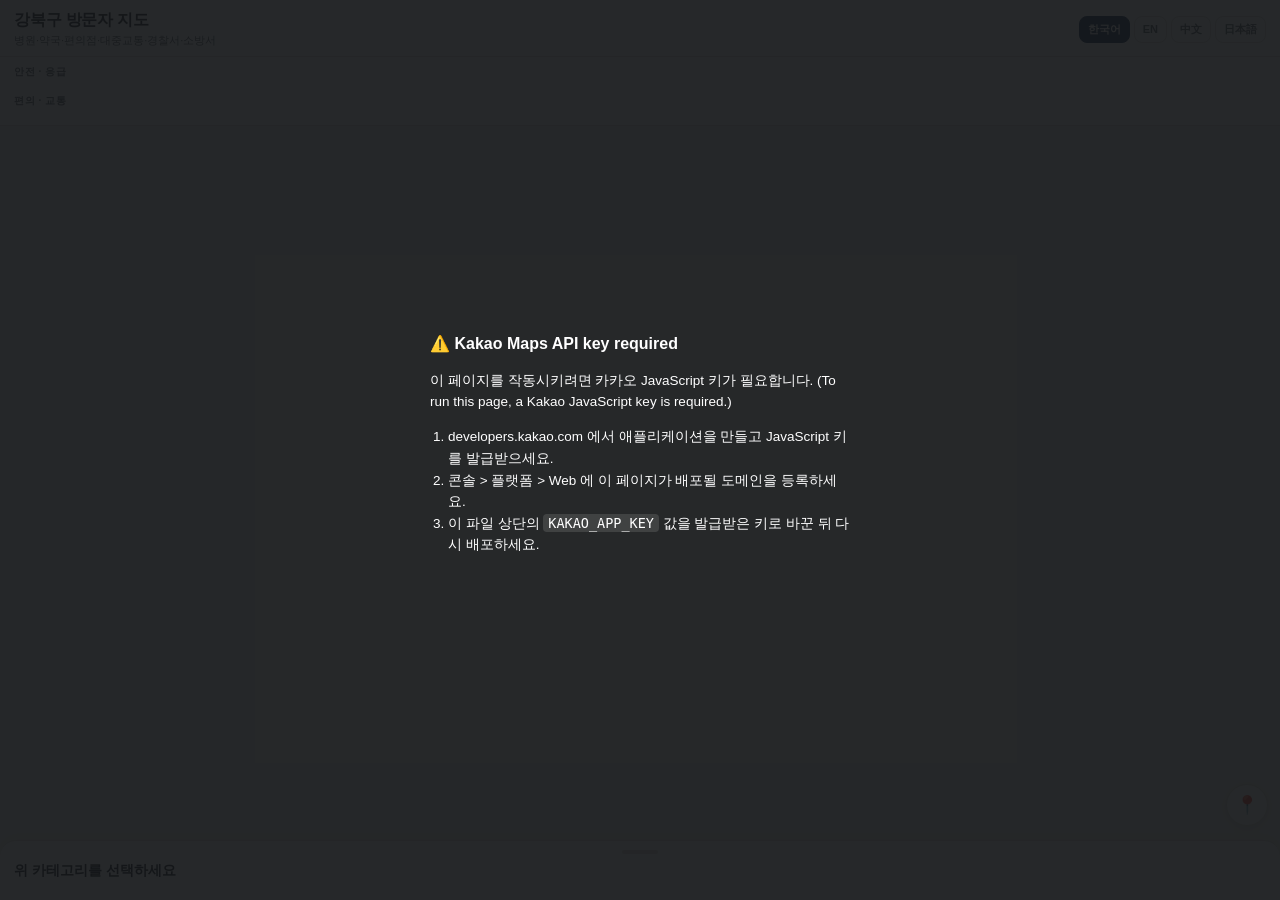
==== index.html @ 91426d48 "Add files via upload" ====
<!DOCTYPE html>
<html lang="ko">
<head>
<meta charset="UTF-8" />
<meta name="viewport" content="width=device-width, initial-scale=1.0, maximum-scale=1.0, user-scalable=no" />
<title>Gangbuk-gu Visitor Map</title>

<!--
  =====================================================================
  설정 방법 (SETUP)
  1) 카카오 개발자(https://developers.kakao.com) 에서 앱 생성 후
     "JavaScript 키"를 발급받는다.
  2) 카카오 개발자 콘솔 > 내 애플리케이션 > 플랫폼 > Web 에
     실제로 배포할 도메인(예: https://yourname.github.io)을 등록한다.
     (등록 안 하면 지도가 뜨지 않음. localhost 테스트는 보통 자동 허용됨)
  3) 아래 KAKAO_APP_KEY 값을 발급받은 키로 교체한다.
  4) 이 파일을 GitHub Pages / Netlify / Vercel 같은 정적 호스팅에 올리고
     그 URL을 QR코드로 만들면 끝. 별도 서버(백엔드) 필요 없음.
  =====================================================================
-->
<script>
  const KAKAO_APP_KEY = "dabadca959ace60f5847cfd6878e98bd";
</script>

<style>
  :root{
    --bg: #F8F6F1;
    --ink: #1B1F23;
    --ink-soft: #5B6168;
    --line: #E3DFD5;
    --card: #FFFFFF;
    --accent: #1D3557;
    --safety-bg: #FBEEEE;
    --conv-bg: #EEF3F8;

    --c-hospital: #E63946;
    --c-pharmacy: #2A9D8F;
    --c-police: #1D3557;
    --c-fire: #FF6B35;
    --c-convenience: #F4A300;
    --c-subway: #0EA5E9;
    --c-bus: #7C5CBF;
  }
  *{box-sizing:border-box;}
  html,body{
    height:100%; margin:0; padding:0;
    font-family: -apple-system, BlinkMacSystemFont, "Segoe UI", "Noto Sans KR", "Noto Sans SC", "Noto Sans JP", Roboto, sans-serif;
    background:var(--bg); color:var(--ink);
    -webkit-tap-highlight-color: transparent;
  }
  #app{ display:flex; flex-direction:column; height:100vh; height:100dvh; overflow:hidden; }

  /* ---- App bar ---- */
  header{
    flex:0 0 auto;
    padding: 10px 14px 8px;
    background: var(--card);
    border-bottom: 1px solid var(--line);
  }
  .titlebar{ display:flex; align-items:center; justify-content:space-between; gap:10px; }
  .titlebar h1{ font-size:16px; margin:0; font-weight:700; letter-spacing:-0.2px; }
  .titlebar .sub{ font-size:11px; color:var(--ink-soft); margin-top:2px; }
  .langs{ display:flex; gap:4px; flex:0 0 auto; }
  .langs button{
    border:1px solid var(--line); background:var(--card); color:var(--ink-soft);
    font-size:11px; font-weight:600; padding:5px 8px; border-radius:8px; cursor:pointer;
  }
  .langs button.active{ background:var(--accent); border-color:var(--accent); color:#fff; }

  /* ---- Category chips ---- */
  .chipzone{ flex:0 0 auto; background:var(--card); padding:8px 0 10px; border-bottom:1px solid var(--line); }
  .chipgroup{ padding: 0 14px; }
  .chipgroup + .chipgroup{ margin-top:8px; }
  .chipgroup .eyebrow{
    font-size:10px; font-weight:700; text-transform:uppercase; letter-spacing:0.06em;
    color:var(--ink-soft); margin-bottom:5px;
  }
  .chiprow{ display:flex; gap:7px; overflow-x:auto; padding-bottom:2px; scrollbar-width:none; }
  .chiprow::-webkit-scrollbar{ display:none; }
  .chip{
    flex:0 0 auto; display:flex; align-items:center; gap:6px;
    border:1.5px solid var(--line); background:var(--card);
    padding:7px 12px; border-radius:999px; font-size:12.5px; font-weight:600;
    color:var(--ink); cursor:pointer; white-space:nowrap;
  }
  .chip .dot{ width:9px; height:9px; border-radius:50%; flex:0 0 auto; }
  .chip.active{ color:#fff; border-color:transparent; }

  /* ---- Map ---- */
  #mapwrap{ position:relative; flex:1 1 auto; min-height:0; }
  #map{ width:100%; height:100%; }

  #locateBtn{
    position:absolute; right:12px; bottom:14px;
    width:42px; height:42px; border-radius:50%;
    background:var(--card); border:1px solid var(--line);
    box-shadow:0 2px 8px rgba(0,0,0,0.12);
    display:flex; align-items:center; justify-content:center;
    font-size:18px; cursor:pointer; z-index:5;
  }

  .pin{
    width:30px; height:30px; border-radius:50% 50% 50% 0;
    transform: rotate(-45deg);
    border:2px solid #fff; box-shadow:0 1px 4px rgba(0,0,0,0.35);
    display:flex; align-items:center; justify-content:center;
  }
  .pin span{ transform: rotate(45deg); font-size:14px; }
  .pin.me{ border-radius:50%; transform:none; background:#1D3557; }

  /* ---- Bottom sheet ---- */
  #sheet{
    flex:0 0 auto; background:var(--card); border-top:1px solid var(--line);
    border-radius:16px 16px 0 0; box-shadow:0 -4px 14px rgba(0,0,0,0.06);
    transition: max-height .22s ease; max-height:120px; display:flex; flex-direction:column; z-index:4;
  }
  #sheet.expanded{ max-height:46vh; }
  .sheet-handle{ padding:9px 14px 6px; cursor:pointer; flex:0 0 auto; }
  .sheet-handle .bar{ width:36px; height:4px; background:var(--line); border-radius:99px; margin:0 auto 8px; }
  .sheet-handle .row{ display:flex; align-items:center; justify-content:space-between; }
  .sheet-handle .name{ font-size:14px; font-weight:700; display:flex; align-items:center; gap:7px; }
  .sheet-handle .count{ font-size:12px; color:var(--ink-soft); }
  #list{ overflow-y:auto; padding: 0 10px 14px; flex:1 1 auto; }
  .place{
    display:flex; align-items:flex-start; gap:10px;
    padding:10px 8px; border-bottom:1px solid var(--line);
  }
  .place:last-child{ border-bottom:none; }
  .place.flash{ background:#FFF7E0; }
  .place .badge{
    width:30px; height:30px; border-radius:50%; flex:0 0 auto;
    display:flex; align-items:center; justify-content:center; font-size:14px; color:#fff;
  }
  .place .info{ flex:1 1 auto; min-width:0; }
  .place .pname{ font-size:13.5px; font-weight:700; margin:0 0 2px; }
  .place .paddr{ font-size:11.5px; color:var(--ink-soft); margin:0 0 6px; line-height:1.3; }
  .place .actions{ display:flex; gap:6px; flex-wrap:wrap; }
  .place .actions a{
    font-size:11px; font-weight:700; text-decoration:none;
    border:1px solid var(--line); border-radius:8px; padding:4px 8px; color:var(--ink);
  }
  .place .dist{ font-size:11px; color:var(--ink-soft); flex:0 0 auto; white-space:nowrap; padding-top:2px; }
  .empty{ text-align:center; color:var(--ink-soft); font-size:12.5px; padding:24px 10px; }

  /* ---- Setup overlay (shown only if API key missing) ---- */
  #setup{
    position:fixed; inset:0; background:rgba(20,22,24,0.92); color:#fff;
    z-index:50; display:flex; align-items:center; justify-content:center; padding:24px;
  }
  #setup .box{ max-width:420px; font-size:13.5px; line-height:1.6; }
  #setup h2{ font-size:16px; margin:0 0 10px; }
  #setup code{ background:rgba(255,255,255,0.12); padding:1px 5px; border-radius:4px; }
  #setup ol{ padding-left:18px; }
</style>
</head>
<body>

<div id="app">

  <header>
    <div class="titlebar">
      <div>
        <h1 data-i18n="appTitle">강북구 방문자 지도</h1>
        <div class="sub" data-i18n="appSubtitle">병원·약국·편의점·대중교통·경찰서·소방서</div>
      </div>
      <div class="langs">
        <button data-lang="ko" class="active">한국어</button>
        <button data-lang="en">EN</button>
        <button data-lang="zh">中文</button>
        <button data-lang="ja">日本語</button>
      </div>
    </div>
  </header>

  <div class="chipzone">
    <div class="chipgroup">
      <div class="eyebrow" data-i18n="groupSafety">안전 · 응급</div>
      <div class="chiprow" id="chips-safety"></div>
    </div>
    <div class="chipgroup">
      <div class="eyebrow" data-i18n="groupConvenience">편의 · 교통</div>
      <div class="chiprow" id="chips-conv"></div>
    </div>
  </div>

  <div id="mapwrap">
    <div id="map"></div>
    <div id="locateBtn" title="my location">📍</div>
  </div>

  <div id="sheet">
    <div class="sheet-handle" id="sheetHandle">
      <div class="bar"></div>
      <div class="row">
        <div class="name" id="sheetTitle">
          <span data-i18n="pickCategory">위 카테고리를 선택하세요</span>
        </div>
        <div class="count" id="sheetCount"></div>
      </div>
    </div>
    <div id="list"></div>
  </div>

</div>

<div id="setup" style="display:none;">
  <div class="box">
    <h2>⚠️ Kakao Maps API key required</h2>
    <p>이 페이지를 작동시키려면 카카오 JavaScript 키가 필요합니다. (To run this page, a Kakao JavaScript key is required.)</p>
    <ol>
      <li>developers.kakao.com 에서 애플리케이션을 만들고 JavaScript 키를 발급받으세요.</li>
      <li>콘솔 &gt; 플랫폼 &gt; Web 에 이 페이지가 배포될 도메인을 등록하세요.</li>
      <li>이 파일 상단의 <code>KAKAO_APP_KEY</code> 값을 발급받은 키로 바꾼 뒤 다시 배포하세요.</li>
    </ol>
  </div>
</div>

<script>
/* =========================================================
   1. 다국어 텍스트
   ========================================================= */
const I18N = {
  ko: {
    appTitle: "강북구 방문자 지도",
    appSubtitle: "병원·약국·편의점·대중교통·경찰서·소방서",
    groupSafety: "안전 · 응급",
    groupConvenience: "편의 · 교통",
    pickCategory: "위 카테고리를 선택하세요",
    noResults: "주변 1.5km 내 검색 결과가 없습니다",
    call: "전화", directions: "길찾기",
    cat_hospital: "병원", cat_pharmacy: "약국", cat_police: "경찰서",
    cat_fire: "소방서", cat_convenience: "편의점", cat_subway: "지하철역", cat_bus: "버스정류장",
    resultsFor: (n)=>`${n} · 가까운 순`,
  },
  en: {
    appTitle: "Gangbuk-gu Visitor Map",
    appSubtitle: "Hospitals · Pharmacies · Convenience · Transit · Police · Fire",
    groupSafety: "Safety & Emergency",
    groupConvenience: "Convenience & Transit",
    pickCategory: "Choose a category above",
    noResults: "No results within 1.5km",
    call: "Call", directions: "Directions",
    cat_hospital: "Hospital", cat_pharmacy: "Pharmacy", cat_police: "Police",
    cat_fire: "Fire Station", cat_convenience: "Convenience Store", cat_subway: "Subway Station", cat_bus: "Bus Stop",
    resultsFor: (n)=>`${n} · nearest first`,
  },
  zh: {
    appTitle: "江北区访客地图",
    appSubtitle: "医院·药店·便利店·公共交通·警察局·消防局",
    groupSafety: "安全 · 急救",
    groupConvenience: "便利 · 交通",
    pickCategory: "请选择上方分类",
    noResults: "1.5公里内无搜索结果",
    call: "电话", directions: "路线",
    cat_hospital: "医院", cat_pharmacy: "药店", cat_police: "警察局",
    cat_fire: "消防局", cat_convenience: "便利店", cat_subway: "地铁站", cat_bus: "公交站",
    resultsFor: (n)=>`${n} · 由近到远`,
  },
  ja: {
    appTitle: "江北区(カンブクグ)訪問者マップ",
    appSubtitle: "病院・薬局・コンビニ・公共交通・警察署・消防署",
    groupSafety: "安全・救急",
    groupConvenience: "便利・交通",
    pickCategory: "上のカテゴリーを選んでください",
    noResults: "半径1.5km以内に結果がありません",
    call: "電話", directions: "道順",
    cat_hospital: "病院", cat_pharmacy: "薬局", cat_police: "警察署",
    cat_fire: "消防署", cat_convenience: "コンビニ", cat_subway: "地下鉄駅", cat_bus: "バス停",
    resultsFor: (n)=>`${n} · 近い順`,
  },
};
let currentLang = "ko";

/* =========================================================
   2. 카테고리 정의
   - type "category": 카카오 카테고리 그룹 코드 검색
   - type "keyword"  : 카카오 키워드 검색 (코드가 없는 업종)
   ========================================================= */
const CATEGORIES = [
  { id:"hospital",    group:"safety", type:"category", code:"HP8", color:"var(--c-hospital)",    icon:"🏥", i18n:"cat_hospital" },
  { id:"pharmacy",    group:"safety", type:"category", code:"PM9", color:"var(--c-pharmacy)",    icon:"💊", i18n:"cat_pharmacy" },
  { id:"police",      group:"safety", type:"keyword",  keyword:"파출소", color:"var(--c-police)", icon:"🚓", i18n:"cat_police" },
  { id:"fire",        group:"safety", type:"keyword",  keyword:"소방서", color:"var(--c-fire)",    icon:"🚒", i18n:"cat_fire" },
  { id:"convenience", group:"conv",   type:"category", code:"CS2", color:"var(--c-convenience)", icon:"🏪", i18n:"cat_convenience" },
  { id:"subway",      group:"conv",   type:"category", code:"SW8", color:"var(--c-subway)",      icon:"🚇", i18n:"cat_subway" },
  { id:"bus",         group:"conv",   type:"keyword",  keyword:"버스정류장", color:"var(--c-bus)", icon:"🚌", i18n:"cat_bus" },
];

const SEARCH_RADIUS_M = 1500;
// 강북구청 부근 기본 좌표 (GPS 권한이 없을 때 사용)
const DEFAULT_CENTER = { lat: 37.6397, lng: 127.0256 };

let map, places, geocoder;
let centerLatLng = null;     // 현재 검색 기준 좌표 (kakao.maps.LatLng)
let markers = [];
let activeCategory = null;
let myLocationOverlay = null;

/* =========================================================
   3. 부트스트랩
   ========================================================= */
function checkKeyAndStart(){
  if(!KAKAO_APP_KEY || KAKAO_APP_KEY === "YOUR_KAKAO_JAVASCRIPT_KEY"){
    document.getElementById("setup").style.display = "flex";
    return;
  }
  const script = document.createElement("script");
  script.src = `https://dapi.kakao.com/v2/maps/sdk.js?appkey=${KAKAO_APP_KEY}&libraries=services&autoload=false`;
  script.onload = () => kakao.maps.load(initMap);
  script.onerror = () => {
    document.getElementById("setup").style.display = "flex";
  };
  document.head.appendChild(script);
}

function initMap(){
  const container = document.getElementById("map");
  centerLatLng = new kakao.maps.LatLng(DEFAULT_CENTER.lat, DEFAULT_CENTER.lng);
  map = new kakao.maps.Map(container, { center: centerLatLng, level: 5 });
  places = new kakao.maps.services.Places();

  buildChips();
  applyI18n();

  // GPS 위치를 시도해서 가능하면 그쪽으로 중심 이동
  if(navigator.geolocation){
    navigator.geolocation.getCurrentPosition(
      (pos)=>{
        const ll = new kakao.maps.LatLng(pos.coords.latitude, pos.coords.longitude);
        centerLatLng = ll;
        map.setCenter(ll);
        placeMyLocationMarker(ll);
      },
      ()=>{ /* 권한 거부 시 기본 좌표 유지 */ },
      { enableHighAccuracy:true, timeout:5000 }
    );
  }

  document.getElementById("locateBtn").addEventListener("click", locateMe);
  document.getElementById("sheetHandle").addEventListener("click", toggleSheet);
}

function locateMe(){
  if(!navigator.geolocation) return;
  navigator.geolocation.getCurrentPosition((pos)=>{
    const ll = new kakao.maps.LatLng(pos.coords.latitude, pos.coords.longitude);
    centerLatLng = ll;
    map.setCenter(ll);
    map.setLevel(4);
    placeMyLocationMarker(ll);
    if(activeCategory) runSearch(activeCategory);
  });
}

function placeMyLocationMarker(ll){
  if(myLocationOverlay) myLocationOverlay.setMap(null);
  const el = document.createElement("div");
  el.className = "pin me";
  el.innerHTML = `<span>●</span>`;
  myLocationOverlay = new kakao.maps.CustomOverlay({ position: ll, content: el, yAnchor: 0.5, zIndex: 10 });
  myLocationOverlay.setMap(map);
}

/* =========================================================
   4. 카테고리 칩 렌더링
   ========================================================= */
function buildChips(){
  const safetyRow = document.getElementById("chips-safety");
  const convRow = document.getElementById("chips-conv");
  CATEGORIES.forEach(cat=>{
    const chip = document.createElement("div");
    chip.className = "chip";
    chip.dataset.id = cat.id;
    chip.innerHTML = `<span class="dot" style="background:${cat.color}"></span><span class="lbl">${cat.icon} ${I18N[currentLang][cat.i18n]}</span>`;
    chip.addEventListener("click", ()=> selectCategory(cat));
    (cat.group === "safety" ? safetyRow : convRow).appendChild(chip);
  });
}

function refreshChipLabels(){
  document.querySelectorAll(".chip").forEach(chipEl=>{
    const cat = CATEGORIES.find(c=>c.id===chipEl.dataset.id);
    chipEl.querySelector(".lbl").textContent = `${cat.icon} ${I18N[currentLang][cat.i18n]}`;
  });
}

function selectCategory(cat){
  activeCategory = cat;
  document.querySelectorAll(".chip").forEach(el=>{
    const isActive = el.dataset.id === cat.id;
    el.classList.toggle("active", isActive);
    el.style.background = isActive ? cat.color : "";
  });
  document.getElementById("sheet").classList.add("expanded");
  runSearch(cat);
}

/* =========================================================
   5. 검색 (카테고리 / 키워드)
   ========================================================= */
function runSearch(cat){
  const opts = { location: centerLatLng, radius: SEARCH_RADIUS_M, sort: kakao.maps.services.SortBy.DISTANCE };
  const callback = (data, status)=> renderResults(cat, data, status);

  if(cat.type === "category"){
    places.categorySearch(cat.code, callback, opts);
  }else{
    places.keywordSearch(cat.keyword, callback, opts);
  }
}

function clearMarkers(){
  markers.forEach(m=>m.setMap(null));
  markers = [];
}

function fmtDistance(meters){
  const m = Number(meters);
  if(!m) return "";
  return m < 1000 ? `${m}m` : `${(m/1000).toFixed(1)}km`;
}

function renderResults(cat, data, status){
  clearMarkers();
  const list = document.getElementById("list");
  list.innerHTML = "";

  const t = I18N[currentLang];
  document.getElementById("sheetTitle").innerHTML = `<span class="dot" style="display:inline-block;width:9px;height:9px;border-radius:50%;background:${cat.color};margin-right:6px;"></span>${cat.icon} ${t[cat.i18n]}`;

  if(status !== kakao.maps.services.Status.OK || data.length === 0){
    document.getElementById("sheetCount").textContent = "";
    list.innerHTML = `<div class="empty">${t.noResults}</div>`;
    return;
  }

  document.getElementById("sheetCount").textContent = t.resultsFor(data.length);

  const bounds = new kakao.maps.LatLngBounds();

  data.forEach((place, idx)=>{
    const pos = new kakao.maps.LatLng(place.y, place.x);
    bounds.extend(pos);

    // 마커
    const el = document.createElement("div");
    el.className = "pin";
    el.style.background = cat.color;
    el.innerHTML = `<span>${cat.icon}</span>`;
    const overlay = new kakao.maps.CustomOverlay({ position: pos, content: el, yAnchor: 1, zIndex: 3 });
    overlay.setMap(map);
    markers.push(overlay);

    el.addEventListener("click", ()=>{
      map.setCenter(pos);
      const row = document.getElementById(`place-${idx}`);
      if(row){
        row.scrollIntoView({ behavior:"smooth", block:"center" });
        row.classList.add("flash");
        setTimeout(()=>row.classList.remove("flash"), 1200);
      }
      document.getElementById("sheet").classList.add("expanded");
    });

    // 리스트 행
    const addr = place.road_address_name || place.address_name || "";
    const row = document.createElement("div");
    row.className = "place";
    row.id = `place-${idx}`;
    row.innerHTML = `
      <div class="badge" style="background:${cat.color}">${cat.icon}</div>
      <div class="info">
        <p class="pname">${escapeHtml(place.place_name)}</p>
        <p class="paddr">${escapeHtml(addr)}</p>
        <div class="actions">
          ${place.phone ? `<a href="tel:${place.phone}">📞 ${t.call}</a>` : ""}
          <a href="https://map.kakao.com/link/to/${encodeURIComponent(place.place_name)},${place.y},${place.x}" target="_blank" rel="noopener">🧭 ${t.directions}</a>
        </div>
      </div>
      <div class="dist">${fmtDistance(place.distance)}</div>
    `;
    row.addEventListener("click", ()=>{ map.setCenter(pos); map.setLevel(4); });
    list.appendChild(row);
  });

  map.setBounds(bounds);
}

function escapeHtml(str){
  return String(str || "").replace(/[&<>"']/g, (c)=>({
    "&":"&amp;","<":"&lt;",">":"&gt;","\"":"&quot;","'":"&#39;"
  }[c]));
}

function toggleSheet(){
  document.getElementById("sheet").classList.toggle("expanded");
}

/* =========================================================
   6. 다국어 적용
   ========================================================= */
function applyI18n(){
  document.documentElement.lang = currentLang;
  document.querySelectorAll("[data-i18n]").forEach(el=>{
    const key = el.dataset.i18n;
    if(I18N[currentLang][key]) el.textContent = I18N[currentLang][key];
  });
  refreshChipLabels();
  if(activeCategory) runSearch(activeCategory); // 결과 리스트 라벨도 새로고침
}

document.querySelectorAll(".langs button").forEach(btn=>{
  btn.addEventListener("click", ()=>{
    currentLang = btn.dataset.lang;
    document.querySelectorAll(".langs button").forEach(b=>b.classList.toggle("active", b===btn));
    applyI18n();
  });
});

checkKeyAndStart();
</script>
</body>
</html>
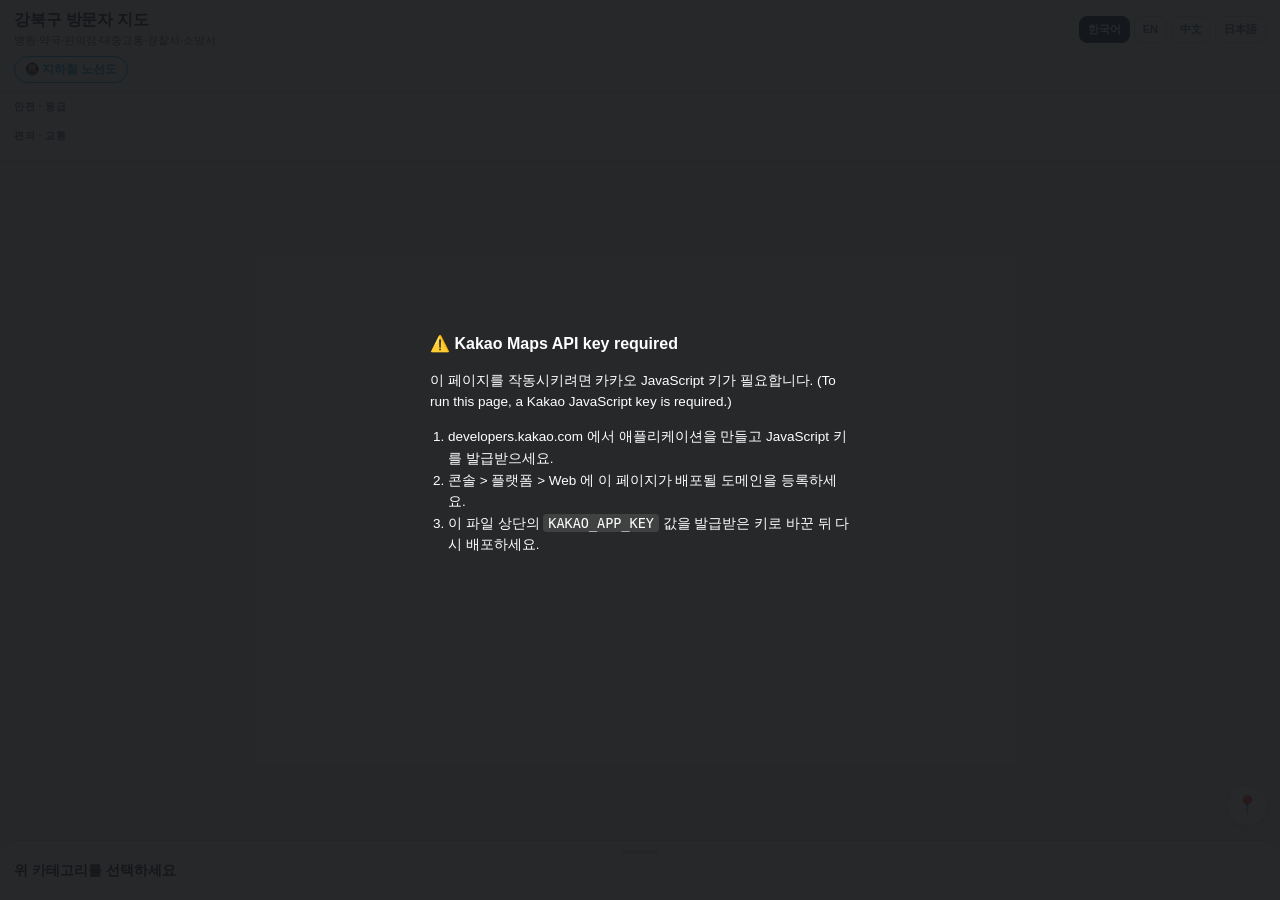
==== commit 7ec11796: "Add files via upload" ====
--- a/index.html
+++ b/index.html
@@ -67,6 +67,12 @@
   }
   .langs button.active{ background:var(--accent); border-color:var(--accent); color:#fff; }
 
+  .subwaymap-btn{
+    display:inline-block; margin-top:8px; font-size:11.5px; font-weight:700;
+    color:var(--c-subway); text-decoration:none; border:1.5px solid var(--c-subway);
+    border-radius:999px; padding:5px 10px;
+  }
+
   /* ---- Category chips ---- */
   .chipzone{ flex:0 0 auto; background:var(--card); padding:8px 0 10px; border-bottom:1px solid var(--line); }
   .chipgroup{ padding: 0 14px; }
@@ -170,6 +176,7 @@
         <button data-lang="ja">日本語</button>
       </div>
     </div>
+    <a id="subwayMapLink" href="https://www.seoulmetro.co.kr/kr/cyberStation.do" target="_blank" rel="noopener" class="subwaymap-btn" data-i18n="subwayMapBtn">🚇 지하철 노선도</a>
   </header>
 
   <div class="chipzone">
@@ -230,7 +237,10 @@
     call: "전화", directions: "길찾기",
     cat_hospital: "병원", cat_pharmacy: "약국", cat_police: "경찰서",
     cat_fire: "소방서", cat_convenience: "편의점", cat_subway: "지하철역", cat_bus: "버스정류장",
+    cat_cathedral: "성당",
     resultsFor: (n)=>`${n} · 가까운 순`,
+    subwayMapBtn: "🚇 지하철 노선도",
+    busFallback: "카카오맵 앱에서 버스정류장 더 보기 →",
   },
   en: {
     appTitle: "Gangbuk-gu Visitor Map",
@@ -242,7 +252,10 @@
     call: "Call", directions: "Directions",
     cat_hospital: "Hospital", cat_pharmacy: "Pharmacy", cat_police: "Police",
     cat_fire: "Fire Station", cat_convenience: "Convenience Store", cat_subway: "Subway Station", cat_bus: "Bus Stop",
+    cat_cathedral: "Catholic Church",
     resultsFor: (n)=>`${n} · nearest first`,
+    subwayMapBtn: "🚇 Subway Map",
+    busFallback: "See more bus stops in Kakao Map app →",
   },
   zh: {
     appTitle: "江北区访客地图",
@@ -254,7 +267,10 @@
     call: "电话", directions: "路线",
     cat_hospital: "医院", cat_pharmacy: "药店", cat_police: "警察局",
     cat_fire: "消防局", cat_convenience: "便利店", cat_subway: "地铁站", cat_bus: "公交站",
+    cat_cathedral: "天主教堂",
     resultsFor: (n)=>`${n} · 由近到远`,
+    subwayMapBtn: "🚇 地铁线路图",
+    busFallback: "在Kakao地图App查看更多公交站 →",
   },
   ja: {
     appTitle: "江北区(カンブクグ)訪問者マップ",
@@ -266,7 +282,10 @@
     call: "電話", directions: "道順",
     cat_hospital: "病院", cat_pharmacy: "薬局", cat_police: "警察署",
     cat_fire: "消防署", cat_convenience: "コンビニ", cat_subway: "地下鉄駅", cat_bus: "バス停",
+    cat_cathedral: "カトリック教会",
     resultsFor: (n)=>`${n} · 近い順`,
+    subwayMapBtn: "🚇 地下鉄路線図",
+    busFallback: "Kakaoマップアプリでバス停をもっと見る →",
   },
 };
 let currentLang = "ko";
@@ -283,7 +302,8 @@
   { id:"fire",        group:"safety", type:"keyword",  keyword:"소방서", color:"var(--c-fire)",    icon:"🚒", i18n:"cat_fire" },
   { id:"convenience", group:"conv",   type:"category", code:"CS2", color:"var(--c-convenience)", icon:"🏪", i18n:"cat_convenience" },
   { id:"subway",      group:"conv",   type:"category", code:"SW8", color:"var(--c-subway)",      icon:"🚇", i18n:"cat_subway" },
-  { id:"bus",         group:"conv",   type:"keyword",  keyword:"버스정류장", color:"var(--c-bus)", icon:"🚌", i18n:"cat_bus" },
+  { id:"bus",         group:"conv",   type:"keyword",  keyword:"버스정류장", color:"var(--c-bus)", icon:"🚌", i18n:"cat_bus", radius:3000 },
+  { id:"cathedral",   group:"conv",   type:"keyword",  keyword:"성당", color:"#9B5DE5", icon:"⛪", i18n:"cat_cathedral" },
 ];
 
 const SEARCH_RADIUS_M = 1500;
@@ -399,7 +419,11 @@
    5. 검색 (카테고리 / 키워드)
    ========================================================= */
 function runSearch(cat){
-  const opts = { location: centerLatLng, radius: SEARCH_RADIUS_M, sort: kakao.maps.services.SortBy.DISTANCE };
+  // 카테고리를 누른 시점의 "현재 지도 중심"을 기준으로 검색한다.
+  // (지도를 드래그해서 다른 동네로 옮긴 뒤에도 그 위치 기준으로 검색되도록)
+  centerLatLng = map.getCenter();
+  const radius = cat.radius || SEARCH_RADIUS_M;
+  const opts = { location: centerLatLng, radius: radius, sort: kakao.maps.services.SortBy.DISTANCE };
   const callback = (data, status)=> renderResults(cat, data, status);
 
   if(cat.type === "category"){
@@ -420,6 +444,24 @@
   return m < 1000 ? `${m}m` : `${(m/1000).toFixed(1)}km`;
 }
 
+function appendBusFallback(list, cat, t){
+  const c = centerLatLng;
+  const fallback = document.createElement("div");
+  fallback.className = "place";
+  fallback.style.background = "#F4F0FF";
+  fallback.style.cursor = "pointer";
+  fallback.innerHTML = `
+    <div class="badge" style="background:${cat.color}">${cat.icon}</div>
+    <div class="info">
+      <p class="pname">${t.busFallback}</p>
+    </div>
+  `;
+  fallback.addEventListener("click", ()=>{
+    window.open(`https://map.kakao.com/?map_type=TYPE_MAP&q=${encodeURIComponent(t.cat_bus)}&panelType=USERLOC&lat=${c.getLat()}&lng=${c.getLng()}`, "_blank", "noopener");
+  });
+  list.appendChild(fallback);
+}
+
 function renderResults(cat, data, status){
   clearMarkers();
   const list = document.getElementById("list");
@@ -431,10 +473,14 @@
   if(status !== kakao.maps.services.Status.OK || data.length === 0){
     document.getElementById("sheetCount").textContent = "";
     list.innerHTML = `<div class="empty">${t.noResults}</div>`;
+    if(cat.id === "bus") appendBusFallback(list, cat, t);
     return;
   }
 
   document.getElementById("sheetCount").textContent = t.resultsFor(data.length);
+
+  // 버스정류장은 카카오 검색 데이터가 부실해서, 카카오맵 앱으로 바로 연결되는 보완 링크를 항상 보여준다.
+  if(cat.id === "bus") appendBusFallback(list, cat, t);
 
   const bounds = new kakao.maps.LatLngBounds();
 
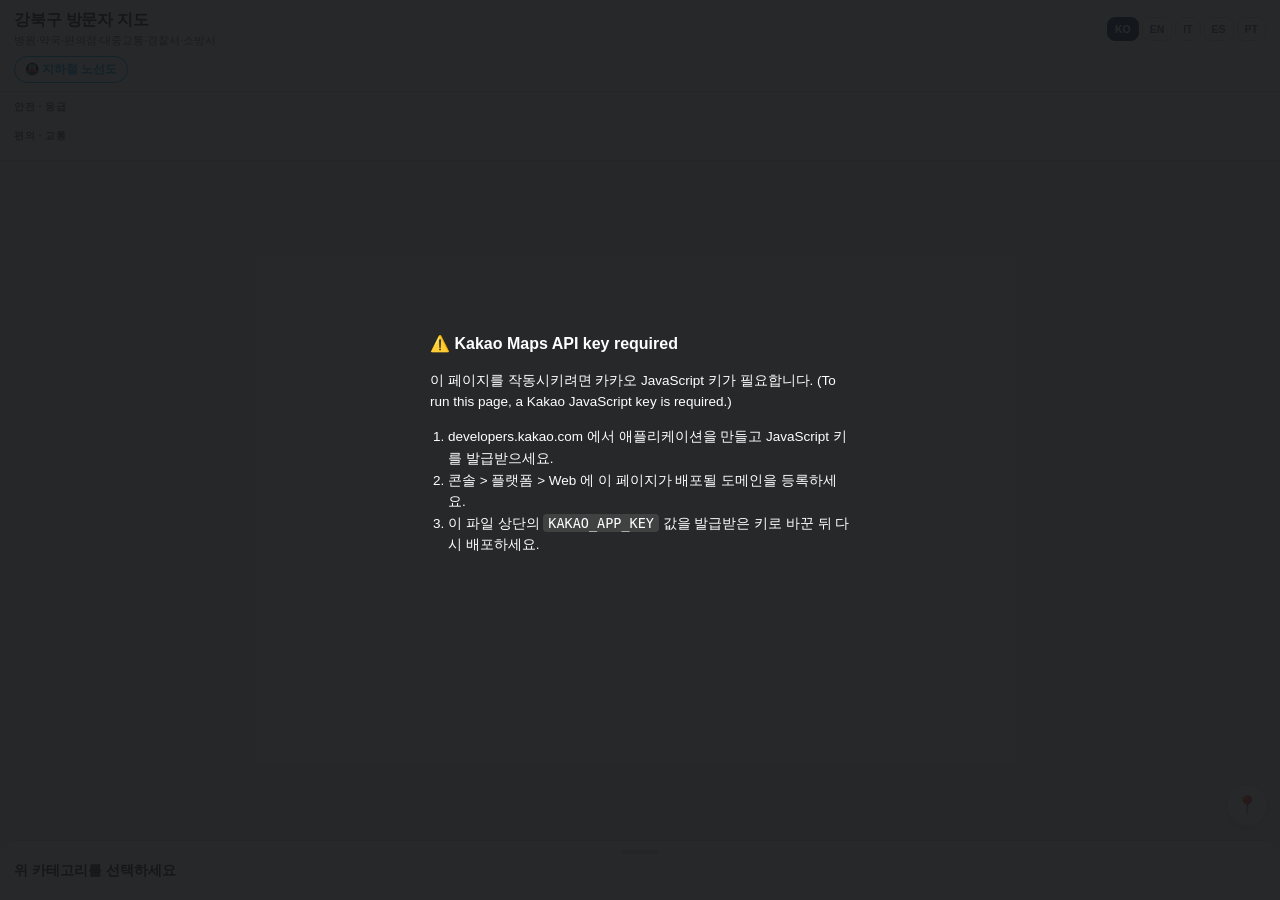
==== commit 5a6c5859: "Add files via upload" ====
--- a/index.html
+++ b/index.html
@@ -60,10 +60,10 @@
   .titlebar{ display:flex; align-items:center; justify-content:space-between; gap:10px; }
   .titlebar h1{ font-size:16px; margin:0; font-weight:700; letter-spacing:-0.2px; }
   .titlebar .sub{ font-size:11px; color:var(--ink-soft); margin-top:2px; }
-  .langs{ display:flex; gap:4px; flex:0 0 auto; }
+  .langs{ display:flex; gap:3px; flex:0 0 auto; }
   .langs button{
     border:1px solid var(--line); background:var(--card); color:var(--ink-soft);
-    font-size:11px; font-weight:600; padding:5px 8px; border-radius:8px; cursor:pointer;
+    font-size:10.5px; font-weight:700; padding:5px 7px; border-radius:8px; cursor:pointer;
   }
   .langs button.active{ background:var(--accent); border-color:var(--accent); color:#fff; }
 
@@ -170,10 +170,11 @@
         <div class="sub" data-i18n="appSubtitle">병원·약국·편의점·대중교통·경찰서·소방서</div>
       </div>
       <div class="langs">
-        <button data-lang="ko" class="active">한국어</button>
+        <button data-lang="ko" class="active">KO</button>
         <button data-lang="en">EN</button>
-        <button data-lang="zh">中文</button>
-        <button data-lang="ja">日本語</button>
+        <button data-lang="it">IT</button>
+        <button data-lang="es">ES</button>
+        <button data-lang="pt">PT</button>
       </div>
     </div>
     <a id="subwayMapLink" href="https://www.seoulmetro.co.kr/kr/cyberStation.do" target="_blank" rel="noopener" class="subwaymap-btn" data-i18n="subwayMapBtn">🚇 지하철 노선도</a>
@@ -257,35 +258,50 @@
     subwayMapBtn: "🚇 Subway Map",
     busFallback: "See more bus stops in Kakao Map app →",
   },
-  zh: {
-    appTitle: "江北区访客地图",
-    appSubtitle: "医院·药店·便利店·公共交通·警察局·消防局",
-    groupSafety: "安全 · 急救",
-    groupConvenience: "便利 · 交通",
-    pickCategory: "请选择上方分类",
-    noResults: "1.5公里内无搜索结果",
-    call: "电话", directions: "路线",
-    cat_hospital: "医院", cat_pharmacy: "药店", cat_police: "警察局",
-    cat_fire: "消防局", cat_convenience: "便利店", cat_subway: "地铁站", cat_bus: "公交站",
-    cat_cathedral: "天主教堂",
-    resultsFor: (n)=>`${n} · 由近到远`,
-    subwayMapBtn: "🚇 地铁线路图",
-    busFallback: "在Kakao地图App查看更多公交站 →",
+  it: {
+    appTitle: "Mappa per Visitatori di Gangbuk-gu",
+    appSubtitle: "Ospedali · Farmacie · Minimarket · Trasporti · Polizia · Vigili del fuoco",
+    groupSafety: "Sicurezza & Emergenza",
+    groupConvenience: "Servizi & Trasporti",
+    pickCategory: "Scegli una categoria sopra",
+    noResults: "Nessun risultato entro 1,5 km",
+    call: "Chiama", directions: "Indicazioni",
+    cat_hospital: "Ospedale", cat_pharmacy: "Farmacia", cat_police: "Polizia",
+    cat_fire: "Vigili del fuoco", cat_convenience: "Minimarket", cat_subway: "Stazione metro", cat_bus: "Fermata bus",
+    cat_cathedral: "Chiesa cattolica",
+    resultsFor: (n)=>`${n} · più vicino prima`,
+    subwayMapBtn: "🚇 Mappa della metro",
+    busFallback: "Vedi più fermate bus nell'app Kakao Map →",
   },
-  ja: {
-    appTitle: "江北区(カンブクグ)訪問者マップ",
-    appSubtitle: "病院・薬局・コンビニ・公共交通・警察署・消防署",
-    groupSafety: "安全・救急",
-    groupConvenience: "便利・交通",
-    pickCategory: "上のカテゴリーを選んでください",
-    noResults: "半径1.5km以内に結果がありません",
-    call: "電話", directions: "道順",
-    cat_hospital: "病院", cat_pharmacy: "薬局", cat_police: "警察署",
-    cat_fire: "消防署", cat_convenience: "コンビニ", cat_subway: "地下鉄駅", cat_bus: "バス停",
-    cat_cathedral: "カトリック教会",
-    resultsFor: (n)=>`${n} · 近い順`,
-    subwayMapBtn: "🚇 地下鉄路線図",
-    busFallback: "Kakaoマップアプリでバス停をもっと見る →",
+  es: {
+    appTitle: "Mapa para Visitantes de Gangbuk-gu",
+    appSubtitle: "Hospitales · Farmacias · Tiendas · Transporte · Policía · Bomberos",
+    groupSafety: "Seguridad y Emergencias",
+    groupConvenience: "Comodidad y Transporte",
+    pickCategory: "Elige una categoría arriba",
+    noResults: "Sin resultados en 1.5 km",
+    call: "Llamar", directions: "Cómo llegar",
+    cat_hospital: "Hospital", cat_pharmacy: "Farmacia", cat_police: "Policía",
+    cat_fire: "Bomberos", cat_convenience: "Tienda de conveniencia", cat_subway: "Estación de metro", cat_bus: "Parada de autobús",
+    cat_cathedral: "Iglesia católica",
+    resultsFor: (n)=>`${n} · más cercano primero`,
+    subwayMapBtn: "🚇 Mapa del metro",
+    busFallback: "Ver más paradas de autobús en la app Kakao Map →",
+  },
+  pt: {
+    appTitle: "Mapa para Visitantes de Gangbuk-gu",
+    appSubtitle: "Hospitais · Farmácias · Lojas de conveniência · Transporte · Polícia · Bombeiros",
+    groupSafety: "Segurança e Emergência",
+    groupConvenience: "Conveniência e Transporte",
+    pickCategory: "Escolha uma categoria acima",
+    noResults: "Nenhum resultado em 1,5 km",
+    call: "Ligar", directions: "Como chegar",
+    cat_hospital: "Hospital", cat_pharmacy: "Farmácia", cat_police: "Polícia",
+    cat_fire: "Bombeiros", cat_convenience: "Loja de conveniência", cat_subway: "Estação de metrô", cat_bus: "Ponto de ônibus",
+    cat_cathedral: "Igreja católica",
+    resultsFor: (n)=>`${n} · mais próximo primeiro`,
+    subwayMapBtn: "🚇 Mapa do metrô",
+    busFallback: "Veja mais pontos de ônibus no app Kakao Map →",
   },
 };
 let currentLang = "ko";
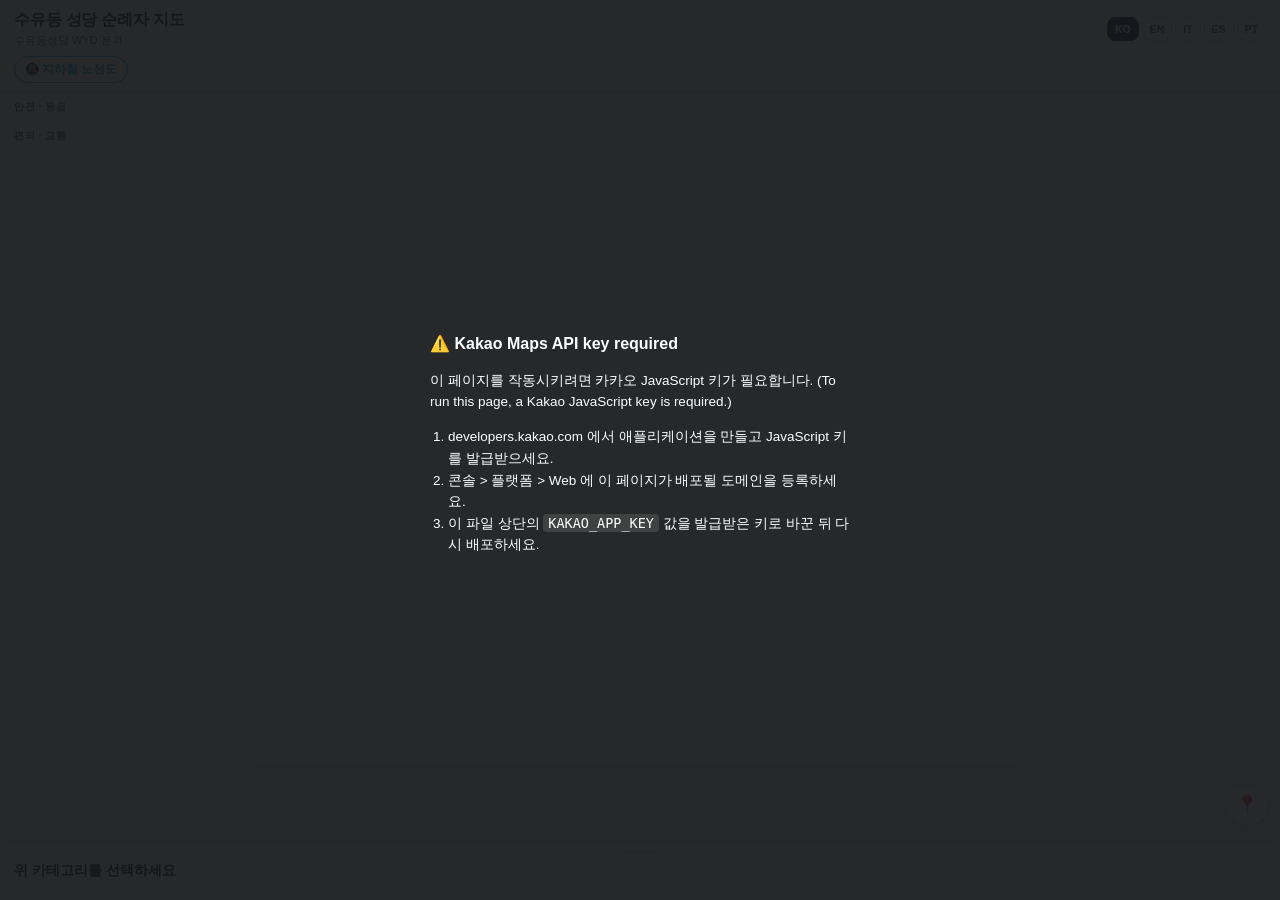
==== commit 8f31a71b: "Add files via upload" ====
--- a/index.html
+++ b/index.html
@@ -5,19 +5,6 @@
 <meta name="viewport" content="width=device-width, initial-scale=1.0, maximum-scale=1.0, user-scalable=no" />
 <title>Gangbuk-gu Visitor Map</title>
 
-<!--
-  =====================================================================
-  설정 방법 (SETUP)
-  1) 카카오 개발자(https://developers.kakao.com) 에서 앱 생성 후
-     "JavaScript 키"를 발급받는다.
-  2) 카카오 개발자 콘솔 > 내 애플리케이션 > 플랫폼 > Web 에
-     실제로 배포할 도메인(예: https://yourname.github.io)을 등록한다.
-     (등록 안 하면 지도가 뜨지 않음. localhost 테스트는 보통 자동 허용됨)
-  3) 아래 KAKAO_APP_KEY 값을 발급받은 키로 교체한다.
-  4) 이 파일을 GitHub Pages / Netlify / Vercel 같은 정적 호스팅에 올리고
-     그 URL을 QR코드로 만들면 끝. 별도 서버(백엔드) 필요 없음.
-  =====================================================================
--->
 <script>
   const KAKAO_APP_KEY = "dabadca959ace60f5847cfd6878e98bd";
 </script>
@@ -166,8 +153,8 @@
   <header>
     <div class="titlebar">
       <div>
-        <h1 data-i18n="appTitle">강북구 방문자 지도</h1>
-        <div class="sub" data-i18n="appSubtitle">병원·약국·편의점·대중교통·경찰서·소방서</div>
+        <h1 data-i18n="appTitle">수유동 성당 순례자 지도</h1>
+        <div class="sub" data-i18n="appSubtitle">수유동성당 WYD 분과</div>
       </div>
       <div class="langs">
         <button data-lang="ko" class="active">KO</button>
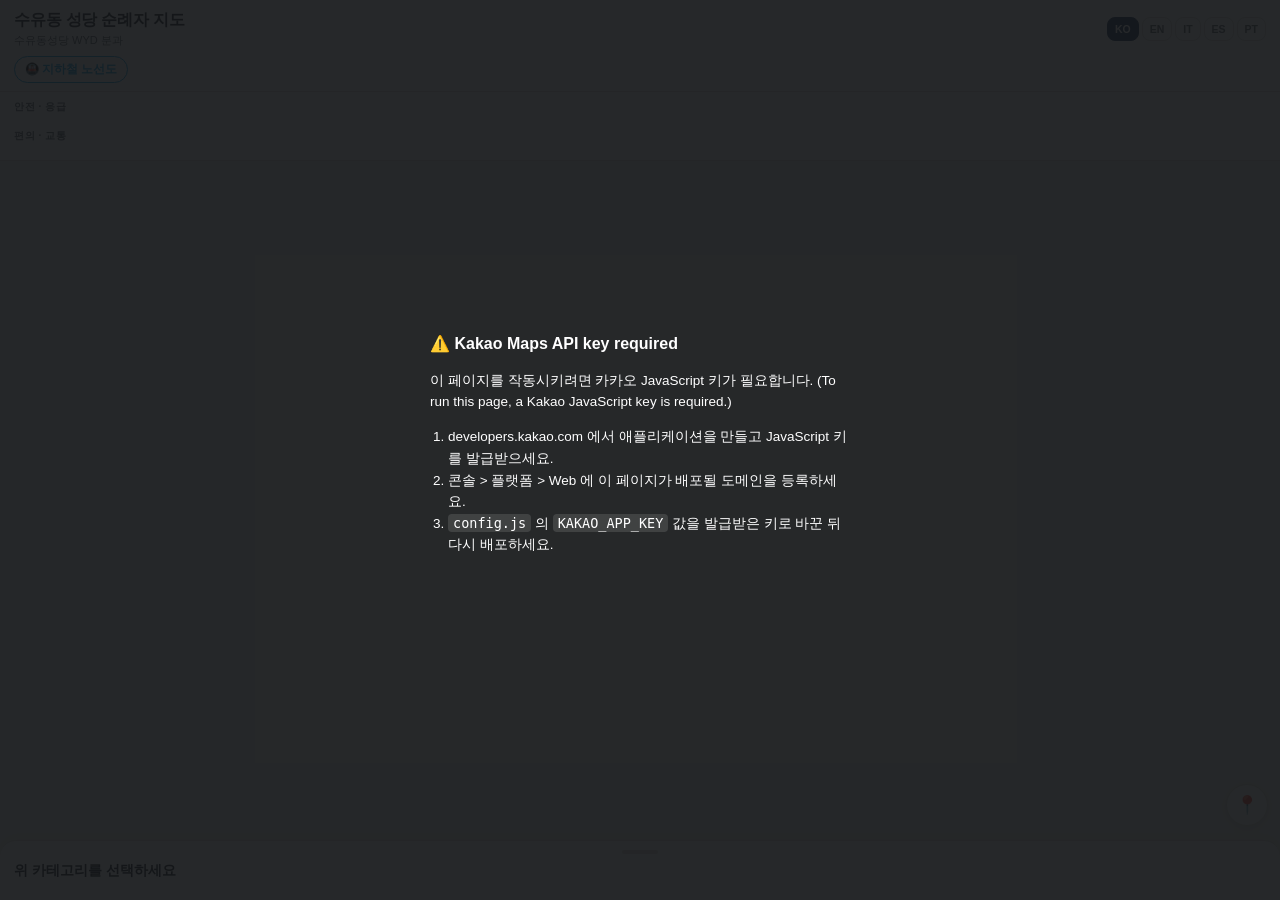
==== commit 6a102b1f: "Merge pull request #2 from June21621/main feat: 파일 분리 + 페이지 안 길찾기 (도보·자동차·대중교통) + 테스트 하네스" ====
--- a/index.html
+++ b/index.html
@@ -5,146 +5,7 @@
 <meta name="viewport" content="width=device-width, initial-scale=1.0, maximum-scale=1.0, user-scalable=no" />
 <title>Gangbuk-gu Visitor Map</title>
 
-<script>
-  const KAKAO_APP_KEY = "dabadca959ace60f5847cfd6878e98bd";
-</script>
-
-<style>
-  :root{
-    --bg: #F8F6F1;
-    --ink: #1B1F23;
-    --ink-soft: #5B6168;
-    --line: #E3DFD5;
-    --card: #FFFFFF;
-    --accent: #1D3557;
-    --safety-bg: #FBEEEE;
-    --conv-bg: #EEF3F8;
-
-    --c-hospital: #E63946;
-    --c-pharmacy: #2A9D8F;
-    --c-police: #1D3557;
-    --c-fire: #FF6B35;
-    --c-convenience: #F4A300;
-    --c-subway: #0EA5E9;
-    --c-bus: #7C5CBF;
-  }
-  *{box-sizing:border-box;}
-  html,body{
-    height:100%; margin:0; padding:0;
-    font-family: -apple-system, BlinkMacSystemFont, "Segoe UI", "Noto Sans KR", "Noto Sans SC", "Noto Sans JP", Roboto, sans-serif;
-    background:var(--bg); color:var(--ink);
-    -webkit-tap-highlight-color: transparent;
-  }
-  #app{ display:flex; flex-direction:column; height:100vh; height:100dvh; overflow:hidden; }
-
-  /* ---- App bar ---- */
-  header{
-    flex:0 0 auto;
-    padding: 10px 14px 8px;
-    background: var(--card);
-    border-bottom: 1px solid var(--line);
-  }
-  .titlebar{ display:flex; align-items:center; justify-content:space-between; gap:10px; }
-  .titlebar h1{ font-size:16px; margin:0; font-weight:700; letter-spacing:-0.2px; }
-  .titlebar .sub{ font-size:11px; color:var(--ink-soft); margin-top:2px; }
-  .langs{ display:flex; gap:3px; flex:0 0 auto; }
-  .langs button{
-    border:1px solid var(--line); background:var(--card); color:var(--ink-soft);
-    font-size:10.5px; font-weight:700; padding:5px 7px; border-radius:8px; cursor:pointer;
-  }
-  .langs button.active{ background:var(--accent); border-color:var(--accent); color:#fff; }
-
-  .subwaymap-btn{
-    display:inline-block; margin-top:8px; font-size:11.5px; font-weight:700;
-    color:var(--c-subway); text-decoration:none; border:1.5px solid var(--c-subway);
-    border-radius:999px; padding:5px 10px;
-  }
-
-  /* ---- Category chips ---- */
-  .chipzone{ flex:0 0 auto; background:var(--card); padding:8px 0 10px; border-bottom:1px solid var(--line); }
-  .chipgroup{ padding: 0 14px; }
-  .chipgroup + .chipgroup{ margin-top:8px; }
-  .chipgroup .eyebrow{
-    font-size:10px; font-weight:700; text-transform:uppercase; letter-spacing:0.06em;
-    color:var(--ink-soft); margin-bottom:5px;
-  }
-  .chiprow{ display:flex; gap:7px; overflow-x:auto; padding-bottom:2px; scrollbar-width:none; }
-  .chiprow::-webkit-scrollbar{ display:none; }
-  .chip{
-    flex:0 0 auto; display:flex; align-items:center; gap:6px;
-    border:1.5px solid var(--line); background:var(--card);
-    padding:7px 12px; border-radius:999px; font-size:12.5px; font-weight:600;
-    color:var(--ink); cursor:pointer; white-space:nowrap;
-  }
-  .chip .dot{ width:9px; height:9px; border-radius:50%; flex:0 0 auto; }
-  .chip.active{ color:#fff; border-color:transparent; }
-
-  /* ---- Map ---- */
-  #mapwrap{ position:relative; flex:1 1 auto; min-height:0; }
-  #map{ width:100%; height:100%; }
-
-  #locateBtn{
-    position:absolute; right:12px; bottom:14px;
-    width:42px; height:42px; border-radius:50%;
-    background:var(--card); border:1px solid var(--line);
-    box-shadow:0 2px 8px rgba(0,0,0,0.12);
-    display:flex; align-items:center; justify-content:center;
-    font-size:18px; cursor:pointer; z-index:5;
-  }
-
-  .pin{
-    width:30px; height:30px; border-radius:50% 50% 50% 0;
-    transform: rotate(-45deg);
-    border:2px solid #fff; box-shadow:0 1px 4px rgba(0,0,0,0.35);
-    display:flex; align-items:center; justify-content:center;
-  }
-  .pin span{ transform: rotate(45deg); font-size:14px; }
-  .pin.me{ border-radius:50%; transform:none; background:#1D3557; }
-
-  /* ---- Bottom sheet ---- */
-  #sheet{
-    flex:0 0 auto; background:var(--card); border-top:1px solid var(--line);
-    border-radius:16px 16px 0 0; box-shadow:0 -4px 14px rgba(0,0,0,0.06);
-    transition: max-height .22s ease; max-height:120px; display:flex; flex-direction:column; z-index:4;
-  }
-  #sheet.expanded{ max-height:46vh; }
-  .sheet-handle{ padding:9px 14px 6px; cursor:pointer; flex:0 0 auto; }
-  .sheet-handle .bar{ width:36px; height:4px; background:var(--line); border-radius:99px; margin:0 auto 8px; }
-  .sheet-handle .row{ display:flex; align-items:center; justify-content:space-between; }
-  .sheet-handle .name{ font-size:14px; font-weight:700; display:flex; align-items:center; gap:7px; }
-  .sheet-handle .count{ font-size:12px; color:var(--ink-soft); }
-  #list{ overflow-y:auto; padding: 0 10px 14px; flex:1 1 auto; }
-  .place{
-    display:flex; align-items:flex-start; gap:10px;
-    padding:10px 8px; border-bottom:1px solid var(--line);
-  }
-  .place:last-child{ border-bottom:none; }
-  .place.flash{ background:#FFF7E0; }
-  .place .badge{
-    width:30px; height:30px; border-radius:50%; flex:0 0 auto;
-    display:flex; align-items:center; justify-content:center; font-size:14px; color:#fff;
-  }
-  .place .info{ flex:1 1 auto; min-width:0; }
-  .place .pname{ font-size:13.5px; font-weight:700; margin:0 0 2px; }
-  .place .paddr{ font-size:11.5px; color:var(--ink-soft); margin:0 0 6px; line-height:1.3; }
-  .place .actions{ display:flex; gap:6px; flex-wrap:wrap; }
-  .place .actions a{
-    font-size:11px; font-weight:700; text-decoration:none;
-    border:1px solid var(--line); border-radius:8px; padding:4px 8px; color:var(--ink);
-  }
-  .place .dist{ font-size:11px; color:var(--ink-soft); flex:0 0 auto; white-space:nowrap; padding-top:2px; }
-  .empty{ text-align:center; color:var(--ink-soft); font-size:12.5px; padding:24px 10px; }
-
-  /* ---- Setup overlay (shown only if API key missing) ---- */
-  #setup{
-    position:fixed; inset:0; background:rgba(20,22,24,0.92); color:#fff;
-    z-index:50; display:flex; align-items:center; justify-content:center; padding:24px;
-  }
-  #setup .box{ max-width:420px; font-size:13.5px; line-height:1.6; }
-  #setup h2{ font-size:16px; margin:0 0 10px; }
-  #setup code{ background:rgba(255,255,255,0.12); padding:1px 5px; border-radius:4px; }
-  #setup ol{ padding-left:18px; }
-</style>
+<link rel="stylesheet" href="styles.css" />
 </head>
 <body>
 
@@ -181,6 +42,11 @@
   <div id="mapwrap">
     <div id="map"></div>
     <div id="locateBtn" title="my location">📍</div>
+    <div id="centerPin" hidden>📍</div>
+    <div id="pickBar" hidden>
+      <button id="pickConfirm" data-i18n="pickHere">여기서 출발</button>
+      <button id="pickCancel" data-i18n="cancel">취소</button>
+    </div>
   </div>
 
   <div id="sheet">
@@ -194,6 +60,38 @@
       </div>
     </div>
     <div id="list"></div>
+
+    <div id="routeView" hidden>
+      <div class="route-head">
+        <button id="routeBack" data-i18n="back">뒤로</button>
+        <div class="route-dest">
+          <span class="lbl" data-i18n="destLabel">도착</span>
+          <span id="routeDestName"></span>
+        </div>
+      </div>
+
+      <div class="route-origin">
+        <span class="lbl" data-i18n="originLabel">출발</span>
+        <span id="originName"></span>
+        <div class="origin-actions">
+          <button id="originPickBtn" data-i18n="originPickOnMap">지도에서 선택</button>
+          <button id="originSearchBtn" data-i18n="originSearch">장소 검색</button>
+        </div>
+      </div>
+
+      <div id="originSearchBox" hidden>
+        <input id="originQuery" type="search" />
+        <div id="originResults"></div>
+      </div>
+
+      <div class="route-modes">
+        <button class="mode active" data-mode="walk"><span>🚶</span><span data-i18n="modeWalk">도보</span></button>
+        <button class="mode" data-mode="transit"><span>🚇</span><span data-i18n="modeTransit">대중교통</span></button>
+        <button class="mode" data-mode="car"><span>🚗</span><span data-i18n="modeCar">자동차</span></button>
+      </div>
+
+      <div id="routeResult"></div>
+    </div>
   </div>
 
 </div>
@@ -205,368 +103,11 @@
     <ol>
       <li>developers.kakao.com 에서 애플리케이션을 만들고 JavaScript 키를 발급받으세요.</li>
       <li>콘솔 &gt; 플랫폼 &gt; Web 에 이 페이지가 배포될 도메인을 등록하세요.</li>
-      <li>이 파일 상단의 <code>KAKAO_APP_KEY</code> 값을 발급받은 키로 바꾼 뒤 다시 배포하세요.</li>
+      <li><code>config.js</code> 의 <code>KAKAO_APP_KEY</code> 값을 발급받은 키로 바꾼 뒤 다시 배포하세요.</li>
     </ol>
   </div>
 </div>
 
-<script>
-/* =========================================================
-   1. 다국어 텍스트
-   ========================================================= */
-const I18N = {
-  ko: {
-    appTitle: "강북구 방문자 지도",
-    appSubtitle: "병원·약국·편의점·대중교통·경찰서·소방서",
-    groupSafety: "안전 · 응급",
-    groupConvenience: "편의 · 교통",
-    pickCategory: "위 카테고리를 선택하세요",
-    noResults: "주변 1.5km 내 검색 결과가 없습니다",
-    call: "전화", directions: "길찾기",
-    cat_hospital: "병원", cat_pharmacy: "약국", cat_police: "경찰서",
-    cat_fire: "소방서", cat_convenience: "편의점", cat_subway: "지하철역", cat_bus: "버스정류장",
-    cat_cathedral: "성당",
-    resultsFor: (n)=>`${n} · 가까운 순`,
-    subwayMapBtn: "🚇 지하철 노선도",
-    busFallback: "카카오맵 앱에서 버스정류장 더 보기 →",
-  },
-  en: {
-    appTitle: "Gangbuk-gu Visitor Map",
-    appSubtitle: "Hospitals · Pharmacies · Convenience · Transit · Police · Fire",
-    groupSafety: "Safety & Emergency",
-    groupConvenience: "Convenience & Transit",
-    pickCategory: "Choose a category above",
-    noResults: "No results within 1.5km",
-    call: "Call", directions: "Directions",
-    cat_hospital: "Hospital", cat_pharmacy: "Pharmacy", cat_police: "Police",
-    cat_fire: "Fire Station", cat_convenience: "Convenience Store", cat_subway: "Subway Station", cat_bus: "Bus Stop",
-    cat_cathedral: "Catholic Church",
-    resultsFor: (n)=>`${n} · nearest first`,
-    subwayMapBtn: "🚇 Subway Map",
-    busFallback: "See more bus stops in Kakao Map app →",
-  },
-  it: {
-    appTitle: "Mappa per Visitatori di Gangbuk-gu",
-    appSubtitle: "Ospedali · Farmacie · Minimarket · Trasporti · Polizia · Vigili del fuoco",
-    groupSafety: "Sicurezza & Emergenza",
-    groupConvenience: "Servizi & Trasporti",
-    pickCategory: "Scegli una categoria sopra",
-    noResults: "Nessun risultato entro 1,5 km",
-    call: "Chiama", directions: "Indicazioni",
-    cat_hospital: "Ospedale", cat_pharmacy: "Farmacia", cat_police: "Polizia",
-    cat_fire: "Vigili del fuoco", cat_convenience: "Minimarket", cat_subway: "Stazione metro", cat_bus: "Fermata bus",
-    cat_cathedral: "Chiesa cattolica",
-    resultsFor: (n)=>`${n} · più vicino prima`,
-    subwayMapBtn: "🚇 Mappa della metro",
-    busFallback: "Vedi più fermate bus nell'app Kakao Map →",
-  },
-  es: {
-    appTitle: "Mapa para Visitantes de Gangbuk-gu",
-    appSubtitle: "Hospitales · Farmacias · Tiendas · Transporte · Policía · Bomberos",
-    groupSafety: "Seguridad y Emergencias",
-    groupConvenience: "Comodidad y Transporte",
-    pickCategory: "Elige una categoría arriba",
-    noResults: "Sin resultados en 1.5 km",
-    call: "Llamar", directions: "Cómo llegar",
-    cat_hospital: "Hospital", cat_pharmacy: "Farmacia", cat_police: "Policía",
-    cat_fire: "Bomberos", cat_convenience: "Tienda de conveniencia", cat_subway: "Estación de metro", cat_bus: "Parada de autobús",
-    cat_cathedral: "Iglesia católica",
-    resultsFor: (n)=>`${n} · más cercano primero`,
-    subwayMapBtn: "🚇 Mapa del metro",
-    busFallback: "Ver más paradas de autobús en la app Kakao Map →",
-  },
-  pt: {
-    appTitle: "Mapa para Visitantes de Gangbuk-gu",
-    appSubtitle: "Hospitais · Farmácias · Lojas de conveniência · Transporte · Polícia · Bombeiros",
-    groupSafety: "Segurança e Emergência",
-    groupConvenience: "Conveniência e Transporte",
-    pickCategory: "Escolha uma categoria acima",
-    noResults: "Nenhum resultado em 1,5 km",
-    call: "Ligar", directions: "Como chegar",
-    cat_hospital: "Hospital", cat_pharmacy: "Farmácia", cat_police: "Polícia",
-    cat_fire: "Bombeiros", cat_convenience: "Loja de conveniência", cat_subway: "Estação de metrô", cat_bus: "Ponto de ônibus",
-    cat_cathedral: "Igreja católica",
-    resultsFor: (n)=>`${n} · mais próximo primeiro`,
-    subwayMapBtn: "🚇 Mapa do metrô",
-    busFallback: "Veja mais pontos de ônibus no app Kakao Map →",
-  },
-};
-let currentLang = "ko";
-
-/* =========================================================
-   2. 카테고리 정의
-   - type "category": 카카오 카테고리 그룹 코드 검색
-   - type "keyword"  : 카카오 키워드 검색 (코드가 없는 업종)
-   ========================================================= */
-const CATEGORIES = [
-  { id:"hospital",    group:"safety", type:"category", code:"HP8", color:"var(--c-hospital)",    icon:"🏥", i18n:"cat_hospital" },
-  { id:"pharmacy",    group:"safety", type:"category", code:"PM9", color:"var(--c-pharmacy)",    icon:"💊", i18n:"cat_pharmacy" },
-  { id:"police",      group:"safety", type:"keyword",  keyword:"파출소", color:"var(--c-police)", icon:"🚓", i18n:"cat_police" },
-  { id:"fire",        group:"safety", type:"keyword",  keyword:"소방서", color:"var(--c-fire)",    icon:"🚒", i18n:"cat_fire" },
-  { id:"convenience", group:"conv",   type:"category", code:"CS2", color:"var(--c-convenience)", icon:"🏪", i18n:"cat_convenience" },
-  { id:"subway",      group:"conv",   type:"category", code:"SW8", color:"var(--c-subway)",      icon:"🚇", i18n:"cat_subway" },
-  { id:"bus",         group:"conv",   type:"keyword",  keyword:"버스정류장", color:"var(--c-bus)", icon:"🚌", i18n:"cat_bus", radius:3000 },
-  { id:"cathedral",   group:"conv",   type:"keyword",  keyword:"성당", color:"#9B5DE5", icon:"⛪", i18n:"cat_cathedral" },
-];
-
-const SEARCH_RADIUS_M = 1500;
-// 강북구청 부근 기본 좌표 (GPS 권한이 없을 때 사용)
-const DEFAULT_CENTER = { lat: 37.6397, lng: 127.0256 };
-
-let map, places, geocoder;
-let centerLatLng = null;     // 현재 검색 기준 좌표 (kakao.maps.LatLng)
-let markers = [];
-let activeCategory = null;
-let myLocationOverlay = null;
-
-/* =========================================================
-   3. 부트스트랩
-   ========================================================= */
-function checkKeyAndStart(){
-  if(!KAKAO_APP_KEY || KAKAO_APP_KEY === "YOUR_KAKAO_JAVASCRIPT_KEY"){
-    document.getElementById("setup").style.display = "flex";
-    return;
-  }
-  const script = document.createElement("script");
-  script.src = `https://dapi.kakao.com/v2/maps/sdk.js?appkey=${KAKAO_APP_KEY}&libraries=services&autoload=false`;
-  script.onload = () => kakao.maps.load(initMap);
-  script.onerror = () => {
-    document.getElementById("setup").style.display = "flex";
-  };
-  document.head.appendChild(script);
-}
-
-function initMap(){
-  const container = document.getElementById("map");
-  centerLatLng = new kakao.maps.LatLng(DEFAULT_CENTER.lat, DEFAULT_CENTER.lng);
-  map = new kakao.maps.Map(container, { center: centerLatLng, level: 5 });
-  places = new kakao.maps.services.Places();
-
-  buildChips();
-  applyI18n();
-
-  // GPS 위치를 시도해서 가능하면 그쪽으로 중심 이동
-  if(navigator.geolocation){
-    navigator.geolocation.getCurrentPosition(
-      (pos)=>{
-        const ll = new kakao.maps.LatLng(pos.coords.latitude, pos.coords.longitude);
-        centerLatLng = ll;
-        map.setCenter(ll);
-        placeMyLocationMarker(ll);
-      },
-      ()=>{ /* 권한 거부 시 기본 좌표 유지 */ },
-      { enableHighAccuracy:true, timeout:5000 }
-    );
-  }
-
-  document.getElementById("locateBtn").addEventListener("click", locateMe);
-  document.getElementById("sheetHandle").addEventListener("click", toggleSheet);
-}
-
-function locateMe(){
-  if(!navigator.geolocation) return;
-  navigator.geolocation.getCurrentPosition((pos)=>{
-    const ll = new kakao.maps.LatLng(pos.coords.latitude, pos.coords.longitude);
-    centerLatLng = ll;
-    map.setCenter(ll);
-    map.setLevel(4);
-    placeMyLocationMarker(ll);
-    if(activeCategory) runSearch(activeCategory);
-  });
-}
-
-function placeMyLocationMarker(ll){
-  if(myLocationOverlay) myLocationOverlay.setMap(null);
-  const el = document.createElement("div");
-  el.className = "pin me";
-  el.innerHTML = `<span>●</span>`;
-  myLocationOverlay = new kakao.maps.CustomOverlay({ position: ll, content: el, yAnchor: 0.5, zIndex: 10 });
-  myLocationOverlay.setMap(map);
-}
-
-/* =========================================================
-   4. 카테고리 칩 렌더링
-   ========================================================= */
-function buildChips(){
-  const safetyRow = document.getElementById("chips-safety");
-  const convRow = document.getElementById("chips-conv");
-  CATEGORIES.forEach(cat=>{
-    const chip = document.createElement("div");
-    chip.className = "chip";
-    chip.dataset.id = cat.id;
-    chip.innerHTML = `<span class="dot" style="background:${cat.color}"></span><span class="lbl">${cat.icon} ${I18N[currentLang][cat.i18n]}</span>`;
-    chip.addEventListener("click", ()=> selectCategory(cat));
-    (cat.group === "safety" ? safetyRow : convRow).appendChild(chip);
-  });
-}
-
-function refreshChipLabels(){
-  document.querySelectorAll(".chip").forEach(chipEl=>{
-    const cat = CATEGORIES.find(c=>c.id===chipEl.dataset.id);
-    chipEl.querySelector(".lbl").textContent = `${cat.icon} ${I18N[currentLang][cat.i18n]}`;
-  });
-}
-
-function selectCategory(cat){
-  activeCategory = cat;
-  document.querySelectorAll(".chip").forEach(el=>{
-    const isActive = el.dataset.id === cat.id;
-    el.classList.toggle("active", isActive);
-    el.style.background = isActive ? cat.color : "";
-  });
-  document.getElementById("sheet").classList.add("expanded");
-  runSearch(cat);
-}
-
-/* =========================================================
-   5. 검색 (카테고리 / 키워드)
-   ========================================================= */
-function runSearch(cat){
-  // 카테고리를 누른 시점의 "현재 지도 중심"을 기준으로 검색한다.
-  // (지도를 드래그해서 다른 동네로 옮긴 뒤에도 그 위치 기준으로 검색되도록)
-  centerLatLng = map.getCenter();
-  const radius = cat.radius || SEARCH_RADIUS_M;
-  const opts = { location: centerLatLng, radius: radius, sort: kakao.maps.services.SortBy.DISTANCE };
-  const callback = (data, status)=> renderResults(cat, data, status);
-
-  if(cat.type === "category"){
-    places.categorySearch(cat.code, callback, opts);
-  }else{
-    places.keywordSearch(cat.keyword, callback, opts);
-  }
-}
-
-function clearMarkers(){
-  markers.forEach(m=>m.setMap(null));
-  markers = [];
-}
-
-function fmtDistance(meters){
-  const m = Number(meters);
-  if(!m) return "";
-  return m < 1000 ? `${m}m` : `${(m/1000).toFixed(1)}km`;
-}
-
-function appendBusFallback(list, cat, t){
-  const c = centerLatLng;
-  const fallback = document.createElement("div");
-  fallback.className = "place";
-  fallback.style.background = "#F4F0FF";
-  fallback.style.cursor = "pointer";
-  fallback.innerHTML = `
-    <div class="badge" style="background:${cat.color}">${cat.icon}</div>
-    <div class="info">
-      <p class="pname">${t.busFallback}</p>
-    </div>
-  `;
-  fallback.addEventListener("click", ()=>{
-    window.open(`https://map.kakao.com/?map_type=TYPE_MAP&q=${encodeURIComponent(t.cat_bus)}&panelType=USERLOC&lat=${c.getLat()}&lng=${c.getLng()}`, "_blank", "noopener");
-  });
-  list.appendChild(fallback);
-}
-
-function renderResults(cat, data, status){
-  clearMarkers();
-  const list = document.getElementById("list");
-  list.innerHTML = "";
-
-  const t = I18N[currentLang];
-  document.getElementById("sheetTitle").innerHTML = `<span class="dot" style="display:inline-block;width:9px;height:9px;border-radius:50%;background:${cat.color};margin-right:6px;"></span>${cat.icon} ${t[cat.i18n]}`;
-
-  if(status !== kakao.maps.services.Status.OK || data.length === 0){
-    document.getElementById("sheetCount").textContent = "";
-    list.innerHTML = `<div class="empty">${t.noResults}</div>`;
-    if(cat.id === "bus") appendBusFallback(list, cat, t);
-    return;
-  }
-
-  document.getElementById("sheetCount").textContent = t.resultsFor(data.length);
-
-  // 버스정류장은 카카오 검색 데이터가 부실해서, 카카오맵 앱으로 바로 연결되는 보완 링크를 항상 보여준다.
-  if(cat.id === "bus") appendBusFallback(list, cat, t);
-
-  const bounds = new kakao.maps.LatLngBounds();
-
-  data.forEach((place, idx)=>{
-    const pos = new kakao.maps.LatLng(place.y, place.x);
-    bounds.extend(pos);
-
-    // 마커
-    const el = document.createElement("div");
-    el.className = "pin";
-    el.style.background = cat.color;
-    el.innerHTML = `<span>${cat.icon}</span>`;
-    const overlay = new kakao.maps.CustomOverlay({ position: pos, content: el, yAnchor: 1, zIndex: 3 });
-    overlay.setMap(map);
-    markers.push(overlay);
-
-    el.addEventListener("click", ()=>{
-      map.setCenter(pos);
-      const row = document.getElementById(`place-${idx}`);
-      if(row){
-        row.scrollIntoView({ behavior:"smooth", block:"center" });
-        row.classList.add("flash");
-        setTimeout(()=>row.classList.remove("flash"), 1200);
-      }
-      document.getElementById("sheet").classList.add("expanded");
-    });
-
-    // 리스트 행
-    const addr = place.road_address_name || place.address_name || "";
-    const row = document.createElement("div");
-    row.className = "place";
-    row.id = `place-${idx}`;
-    row.innerHTML = `
-      <div class="badge" style="background:${cat.color}">${cat.icon}</div>
-      <div class="info">
-        <p class="pname">${escapeHtml(place.place_name)}</p>
-        <p class="paddr">${escapeHtml(addr)}</p>
-        <div class="actions">
-          ${place.phone ? `<a href="tel:${place.phone}">📞 ${t.call}</a>` : ""}
-          <a href="https://map.kakao.com/link/to/${encodeURIComponent(place.place_name)},${place.y},${place.x}" target="_blank" rel="noopener">🧭 ${t.directions}</a>
-        </div>
-      </div>
-      <div class="dist">${fmtDistance(place.distance)}</div>
-    `;
-    row.addEventListener("click", ()=>{ map.setCenter(pos); map.setLevel(4); });
-    list.appendChild(row);
-  });
-
-  map.setBounds(bounds);
-}
-
-function escapeHtml(str){
-  return String(str || "").replace(/[&<>"']/g, (c)=>({
-    "&":"&amp;","<":"&lt;",">":"&gt;","\"":"&quot;","'":"&#39;"
-  }[c]));
-}
-
-function toggleSheet(){
-  document.getElementById("sheet").classList.toggle("expanded");
-}
-
-/* =========================================================
-   6. 다국어 적용
-   ========================================================= */
-function applyI18n(){
-  document.documentElement.lang = currentLang;
-  document.querySelectorAll("[data-i18n]").forEach(el=>{
-    const key = el.dataset.i18n;
-    if(I18N[currentLang][key]) el.textContent = I18N[currentLang][key];
-  });
-  refreshChipLabels();
-  if(activeCategory) runSearch(activeCategory); // 결과 리스트 라벨도 새로고침
-}
-
-document.querySelectorAll(".langs button").forEach(btn=>{
-  btn.addEventListener("click", ()=>{
-    currentLang = btn.dataset.lang;
-    document.querySelectorAll(".langs button").forEach(b=>b.classList.toggle("active", b===btn));
-    applyI18n();
-  });
-});
-
-checkKeyAndStart();
-</script>
+<script type="module" src="map.js"></script>
 </body>
 </html>
--- a/styles.css
+++ b/styles.css
@@ -0,0 +1,223 @@
+  :root{
+    --bg: #F8F6F1;
+    --ink: #1B1F23;
+    --ink-soft: #5B6168;
+    --line: #E3DFD5;
+    --card: #FFFFFF;
+    --accent: #1D3557;
+    --safety-bg: #FBEEEE;
+    --conv-bg: #EEF3F8;
+
+    --c-hospital: #E63946;
+    --c-pharmacy: #2A9D8F;
+    --c-police: #1D3557;
+    --c-fire: #FF6B35;
+    --c-convenience: #F4A300;
+    --c-subway: #0EA5E9;
+    --c-bus: #7C5CBF;
+  }
+  *{box-sizing:border-box;}
+  html,body{
+    height:100%; margin:0; padding:0;
+    font-family: -apple-system, BlinkMacSystemFont, "Segoe UI", "Noto Sans KR", "Noto Sans SC", "Noto Sans JP", Roboto, sans-serif;
+    background:var(--bg); color:var(--ink);
+    -webkit-tap-highlight-color: transparent;
+  }
+  #app{ display:flex; flex-direction:column; height:100vh; height:100dvh; overflow:hidden; }
+
+  /* ---- App bar ---- */
+  header{
+    flex:0 0 auto;
+    padding: 10px 14px 8px;
+    background: var(--card);
+    border-bottom: 1px solid var(--line);
+  }
+  .titlebar{ display:flex; align-items:center; justify-content:space-between; gap:10px; }
+  .titlebar h1{ font-size:16px; margin:0; font-weight:700; letter-spacing:-0.2px; }
+  .titlebar .sub{ font-size:11px; color:var(--ink-soft); margin-top:2px; }
+  .langs{ display:flex; gap:3px; flex:0 0 auto; }
+  .langs button{
+    border:1px solid var(--line); background:var(--card); color:var(--ink-soft);
+    font-size:10.5px; font-weight:700; padding:5px 7px; border-radius:8px; cursor:pointer;
+  }
+  .langs button.active{ background:var(--accent); border-color:var(--accent); color:#fff; }
+
+  .subwaymap-btn{
+    display:inline-block; margin-top:8px; font-size:11.5px; font-weight:700;
+    color:var(--c-subway); text-decoration:none; border:1.5px solid var(--c-subway);
+    border-radius:999px; padding:5px 10px;
+  }
+
+  /* ---- Category chips ---- */
+  .chipzone{ flex:0 0 auto; background:var(--card); padding:8px 0 10px; border-bottom:1px solid var(--line); }
+  .chipgroup{ padding: 0 14px; }
+  .chipgroup + .chipgroup{ margin-top:8px; }
+  .chipgroup .eyebrow{
+    font-size:10px; font-weight:700; text-transform:uppercase; letter-spacing:0.06em;
+    color:var(--ink-soft); margin-bottom:5px;
+  }
+  .chiprow{ display:flex; gap:7px; overflow-x:auto; padding-bottom:2px; scrollbar-width:none; }
+  .chiprow::-webkit-scrollbar{ display:none; }
+  .chip{
+    flex:0 0 auto; display:flex; align-items:center; gap:6px;
+    border:1.5px solid var(--line); background:var(--card);
+    padding:7px 12px; border-radius:999px; font-size:12.5px; font-weight:600;
+    color:var(--ink); cursor:pointer; white-space:nowrap;
+  }
+  .chip .dot{ width:9px; height:9px; border-radius:50%; flex:0 0 auto; }
+  .chip.active{ color:#fff; border-color:transparent; }
+
+  /* ---- Map ---- */
+  #mapwrap{ position:relative; flex:1 1 auto; min-height:0; }
+  #map{ width:100%; height:100%; }
+
+  #locateBtn{
+    position:absolute; right:12px; bottom:14px;
+    width:42px; height:42px; border-radius:50%;
+    background:var(--card); border:1px solid var(--line);
+    box-shadow:0 2px 8px rgba(0,0,0,0.12);
+    display:flex; align-items:center; justify-content:center;
+    font-size:18px; cursor:pointer; z-index:5;
+  }
+
+  .pin{
+    width:30px; height:30px; border-radius:50% 50% 50% 0;
+    transform: rotate(-45deg);
+    border:2px solid #fff; box-shadow:0 1px 4px rgba(0,0,0,0.35);
+    display:flex; align-items:center; justify-content:center;
+  }
+  .pin span{ transform: rotate(45deg); font-size:14px; }
+  .pin.me{ border-radius:50%; transform:none; background:#1D3557; }
+
+  /* ---- Bottom sheet ---- */
+  #sheet{
+    flex:0 0 auto; background:var(--card); border-top:1px solid var(--line);
+    border-radius:16px 16px 0 0; box-shadow:0 -4px 14px rgba(0,0,0,0.06);
+    transition: max-height .22s ease; max-height:120px; display:flex; flex-direction:column; z-index:4;
+  }
+  #sheet.expanded{ max-height:46vh; }
+  .sheet-handle{ padding:9px 14px 6px; cursor:pointer; flex:0 0 auto; }
+  .sheet-handle .bar{ width:36px; height:4px; background:var(--line); border-radius:99px; margin:0 auto 8px; }
+  .sheet-handle .row{ display:flex; align-items:center; justify-content:space-between; }
+  .sheet-handle .name{ font-size:14px; font-weight:700; display:flex; align-items:center; gap:7px; }
+  .sheet-handle .count{ font-size:12px; color:var(--ink-soft); }
+  #list{ overflow-y:auto; padding: 0 10px 14px; flex:1 1 auto; }
+  .place{
+    display:flex; align-items:flex-start; gap:10px;
+    padding:10px 8px; border-bottom:1px solid var(--line);
+  }
+  .place:last-child{ border-bottom:none; }
+  .place.flash{ background:#FFF7E0; }
+  .place .badge{
+    width:30px; height:30px; border-radius:50%; flex:0 0 auto;
+    display:flex; align-items:center; justify-content:center; font-size:14px; color:#fff;
+  }
+  .place .info{ flex:1 1 auto; min-width:0; }
+  .place .pname{ font-size:13.5px; font-weight:700; margin:0 0 2px; }
+  .place .paddr{ font-size:11.5px; color:var(--ink-soft); margin:0 0 6px; line-height:1.3; }
+  .place .actions{ display:flex; gap:6px; flex-wrap:wrap; }
+  .place .actions a{
+    font-size:11px; font-weight:700; text-decoration:none;
+    border:1px solid var(--line); border-radius:8px; padding:4px 8px; color:var(--ink);
+  }
+  .place .dist{ font-size:11px; color:var(--ink-soft); flex:0 0 auto; white-space:nowrap; padding-top:2px; }
+  .empty{ text-align:center; color:var(--ink-soft); font-size:12.5px; padding:24px 10px; }
+
+  /* ---- Setup overlay (shown only if API key missing) ---- */
+  #setup{
+    position:fixed; inset:0; background:rgba(20,22,24,0.92); color:#fff;
+    z-index:50; display:flex; align-items:center; justify-content:center; padding:24px;
+  }
+  #setup .box{ max-width:420px; font-size:13.5px; line-height:1.6; }
+  #setup h2{ font-size:16px; margin:0 0 10px; }
+  #setup code{ background:rgba(255,255,255,0.12); padding:1px 5px; border-radius:4px; }
+  #setup ol{ padding-left:18px; }
+
+/* ---- 길찾기 ---- */
+/* id 선택자의 display 가 hidden 속성을 덮어쓰지 않게 한다 */
+[hidden]{ display:none !important; }
+
+#centerPin{
+  position:absolute; left:50%; top:50%; transform:translate(-50%,-100%);
+  font-size:28px; z-index:6; pointer-events:none;
+  filter: drop-shadow(0 2px 3px rgba(0,0,0,0.3));
+}
+#pickBar{
+  position:absolute; left:0; right:0; bottom:12px; z-index:7;
+  display:flex; gap:8px; justify-content:center;
+}
+#pickBar button{
+  border:1px solid var(--line); border-radius:999px; padding:9px 16px;
+  font-size:13px; font-weight:700; cursor:pointer;
+  background:var(--card); color:var(--ink);
+  box-shadow:0 2px 8px rgba(0,0,0,0.14);
+}
+#pickBar #pickConfirm{ background:var(--accent); border-color:var(--accent); color:#fff; }
+
+#routeView{ overflow-y:auto; padding:0 14px 16px; flex:1 1 auto; }
+.route-head{ display:flex; align-items:center; gap:10px; padding:2px 0 10px; }
+.route-head button{
+  border:1px solid var(--line); background:var(--card); color:var(--ink);
+  border-radius:8px; padding:5px 9px; font-size:11.5px; font-weight:700; cursor:pointer;
+}
+.route-dest{ font-size:13.5px; font-weight:700; min-width:0; }
+.route-dest .lbl, .route-origin .lbl{
+  display:inline-block; font-size:10px; font-weight:700; color:var(--ink-soft);
+  border:1px solid var(--line); border-radius:6px; padding:2px 5px; margin-right:6px;
+}
+.route-origin{
+  display:flex; align-items:center; flex-wrap:wrap; gap:6px;
+  font-size:13px; padding:8px 0; border-top:1px solid var(--line);
+}
+.route-origin #originName{ font-weight:700; flex:1 1 auto; min-width:0; }
+.origin-actions{ display:flex; gap:6px; }
+.origin-actions button{
+  border:1px solid var(--line); background:var(--card); color:var(--ink);
+  border-radius:8px; padding:5px 8px; font-size:11px; font-weight:700; cursor:pointer;
+}
+#originSearchBox{ padding-bottom:8px; }
+#originSearchBox input{
+  width:100%; border:1px solid var(--line); border-radius:9px;
+  padding:9px 10px; font-size:13px; background:var(--card); color:var(--ink);
+}
+#originResults{ max-height:140px; overflow-y:auto; }
+#originResults .hit{
+  padding:8px 4px; border-bottom:1px solid var(--line); cursor:pointer; font-size:12.5px;
+}
+#originResults .hit:last-child{ border-bottom:none; }
+#originResults .hit .addr{ display:block; color:var(--ink-soft); font-size:11px; margin-top:2px; }
+
+.route-modes{ display:flex; gap:7px; padding:8px 0 10px; }
+.route-modes .mode{
+  flex:1 1 0; display:flex; align-items:center; justify-content:center; gap:6px;
+  border:1.5px solid var(--line); background:var(--card); color:var(--ink);
+  border-radius:10px; padding:9px 6px; font-size:12.5px; font-weight:700; cursor:pointer;
+}
+.route-modes .mode.active{ background:var(--accent); border-color:var(--accent); color:#fff; }
+
+#routeResult{ font-size:13px; }
+.route-summary{ display:flex; align-items:baseline; gap:10px; }
+.route-summary .dur{ font-size:22px; font-weight:800; letter-spacing:-0.5px; }
+.route-summary .dist{ color:var(--ink-soft); font-size:12.5px; }
+.route-msg{
+  padding:12px 10px; border-radius:9px; background:var(--conv-bg);
+  color:var(--ink-soft); line-height:1.5;
+}
+.route-msg.warn{ background:var(--safety-bg); color:var(--ink); }
+.route-msg a{
+  display:inline-block; margin-top:8px; font-weight:700; color:var(--accent);
+}
+
+/* ---- 대중교통 노선 요약 ---- */
+.route-legs{ display:flex; flex-wrap:wrap; align-items:center; gap:5px; margin-top:9px; }
+.route-legs .leg{
+  display:inline-flex; align-items:center; gap:4px;
+  border:1px solid var(--line); border-radius:999px;
+  padding:4px 8px; font-size:11.5px; font-weight:700; background:var(--card);
+}
+.route-legs .leg .line{
+  display:inline-block; width:8px; height:8px; border-radius:50%; flex:0 0 auto;
+}
+.route-legs .leg .stop{ color:var(--ink-soft); font-weight:600; }
+.route-legs .sep{ color:var(--ink-soft); font-size:11px; }
+.route-fare{ margin-top:8px; font-size:12px; color:var(--ink-soft); }
